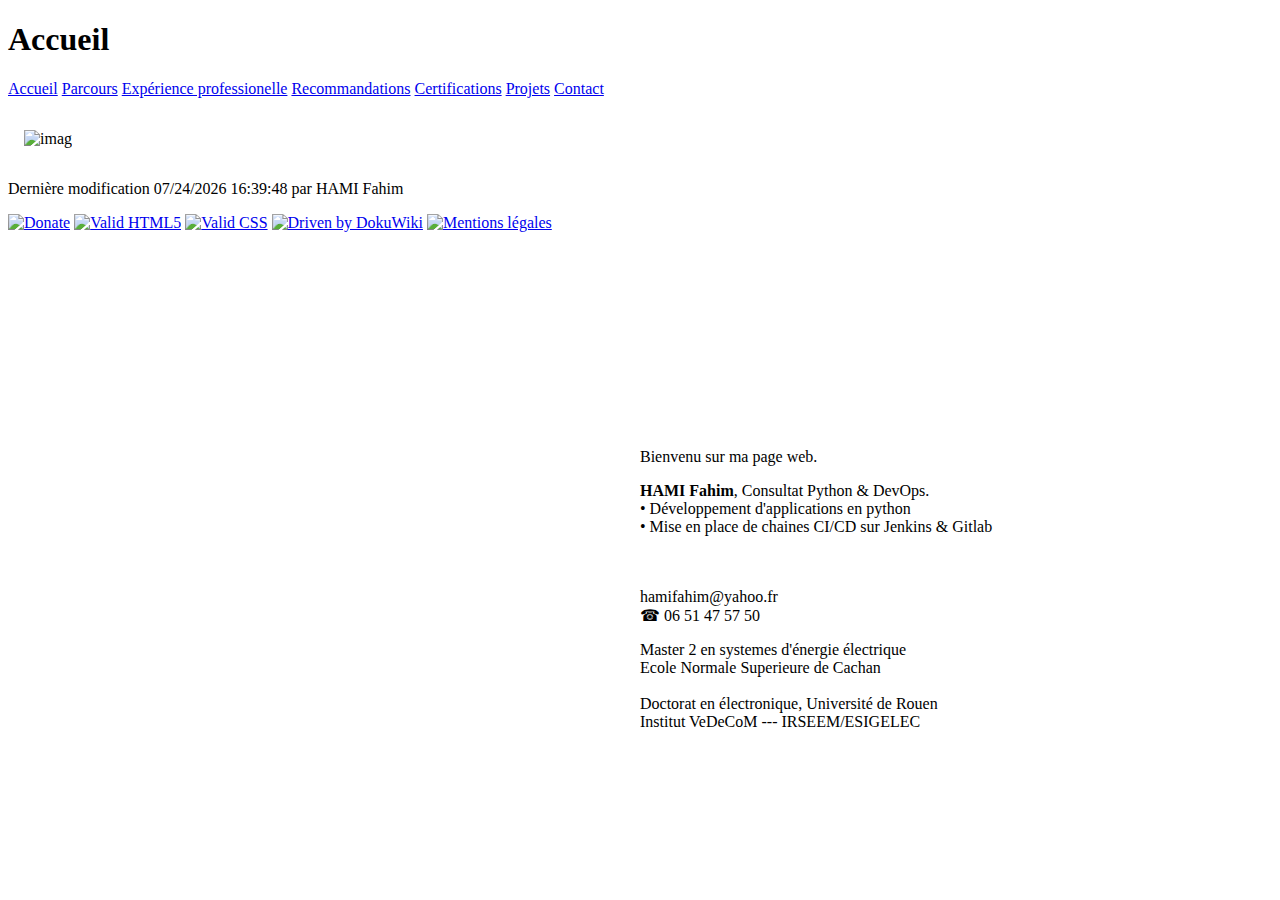
==== index.html @ b3068115 "Update index.html" ====
﻿<!DOCTYPE html>
<!--
To change this license header, choose License Headers in Project Properties.
To change this template file, choose Tools | Templates
and open the template in the editor.
-->
<html>
    <head>
        <title>Accueil</title>
        <meta charset="UTF-8">
        <link rel="shortcut icon" href="image/fahim.jpg" type="image/x-icon" />
        <meta name="viewport" content="width=device-width, initial-scale=1.0">
        <link href="heanderAndFooter.css" rel="stylesheet" type="text/css"/>
    </head>
    <body>
        <header>
            <h1>Accueil</h1>
        </header>
        <nav>
            <a  class="active" href="index.html">Accueil</a> 
            <a  href="parcours.html">Parcours</a> 
            <a  href="experience_professionnelle.html">Expérience professionelle</a>
            <a  href="recommandation.html">Recommandations</a> 
            <a  href="certification.html">Certifications</a> 
            <a  href="projets.html">Projets</a>
            <a id="co" href="contact.html">Contact</a>
        </nav>
        <div class="corps">
           <div>
              <p >

                <img style="padding:1em" src="image/imag.jpg" width="380" height="250" alt="imag"/>

              </p>
            </div>
            <div style="position: absolute; top:48%;left:50%;">
             <section >
                <p>
                    Bienvenu sur ma page web.
                </p>

                <p>
                    <strong>HAMI Fahim</strong>, Consultat Python & DevOps. <br>
                    •	Développement d'applications en python  <br>
                    •	Mise en place de chaines CI/CD sur Jenkins & Gitlab  <br> <br> <br>
                    
                </p>
                <p>
                    hamifahim@yahoo.fr <br>
                    ☎ 06 51 47 57 50 
                </p>

                <p>
                   Master 2 en systemes d'énergie électrique <br>
                   Ecole Normale Superieure de Cachan <br> <br>

                   Doctorat en électronique, Université de Rouen <br>
                    Institut VeDeCoM  ---  IRSEEM/ESIGELEC </p>
              </section>
             </div>
        </div>
        <p class="docInfo">
            <script>
                document.write("Dernière modification ");
                document.write(document.lastModified);

            </script>
            par HAMI Fahim
        </p>

        <footer class="margin:0px" >

            <div>
                <a href="http://www.dokuwiki.org/donate" title="Donate" target="_blank"><img
                        src="image/button-donate.gif" width="80" height="15" alt="Donate" /></a>
                <a href="http://validator.w3.org/check/referer" title="Valid HTML5" target="_blank"><img
                        src="image/button-html5.png" width="80" height="15" alt="Valid HTML5" /></a>
                <a href="http://jigsaw.w3.org/css-validator/check/referer?profile=css3" title="Valid CSS" target="_blank"><img
                        src="image/button-css.png" width="80" height="15" alt="Valid CSS" /></a>
                <a href="http://dokuwiki.org/" title="Driven by DokuWiki" target="_blank"><img
                        src="image/button-dw.png" width="80" height="15" alt="Driven by DokuWiki" /></a>
                <a href="http://www.hds.utc.fr/mentions_legales.html" title="Mentions légales" target="_blank"><img
                        src="image/legal.gif" width="80" height="15" alt="Mentions légales" /></a>
            </div>
        </footer>

    </body>
</html>
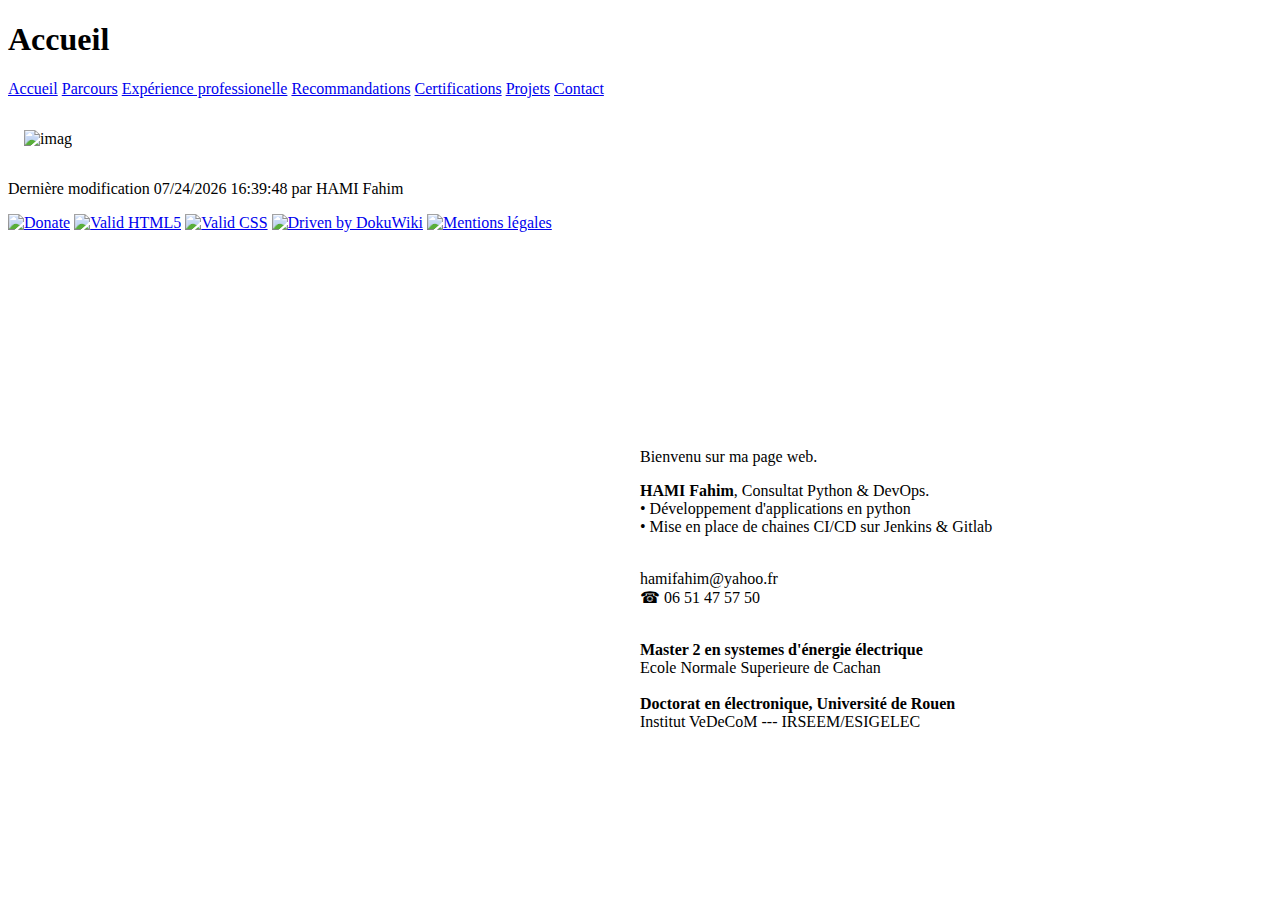
==== commit f6587548: "Update index.html" ====
--- a/index.html
+++ b/index.html
@@ -42,19 +42,18 @@
                 <p>
                     <strong>HAMI Fahim</strong>, Consultat Python & DevOps. <br>
                     •	Développement d'applications en python  <br>
-                    •	Mise en place de chaines CI/CD sur Jenkins & Gitlab  <br> <br> <br>
+                    •	Mise en place de chaines CI/CD sur Jenkins & Gitlab  <br> <br> 
                     
                 </p>
                 <p>
                     hamifahim@yahoo.fr <br>
-                    ☎ 06 51 47 57 50 
+                    ☎ 06 51 47 57 50 <br> <br>
                 </p>
 
                 <p>
-                   Master 2 en systemes d'énergie électrique <br>
+                    <strong> Master 2 en systemes d'énergie électrique </strong> <br>
                    Ecole Normale Superieure de Cachan <br> <br>
-
-                   Doctorat en électronique, Université de Rouen <br>
+                   <strong> Doctorat en électronique, Université de Rouen </strong> <br>
                     Institut VeDeCoM  ---  IRSEEM/ESIGELEC </p>
               </section>
              </div>
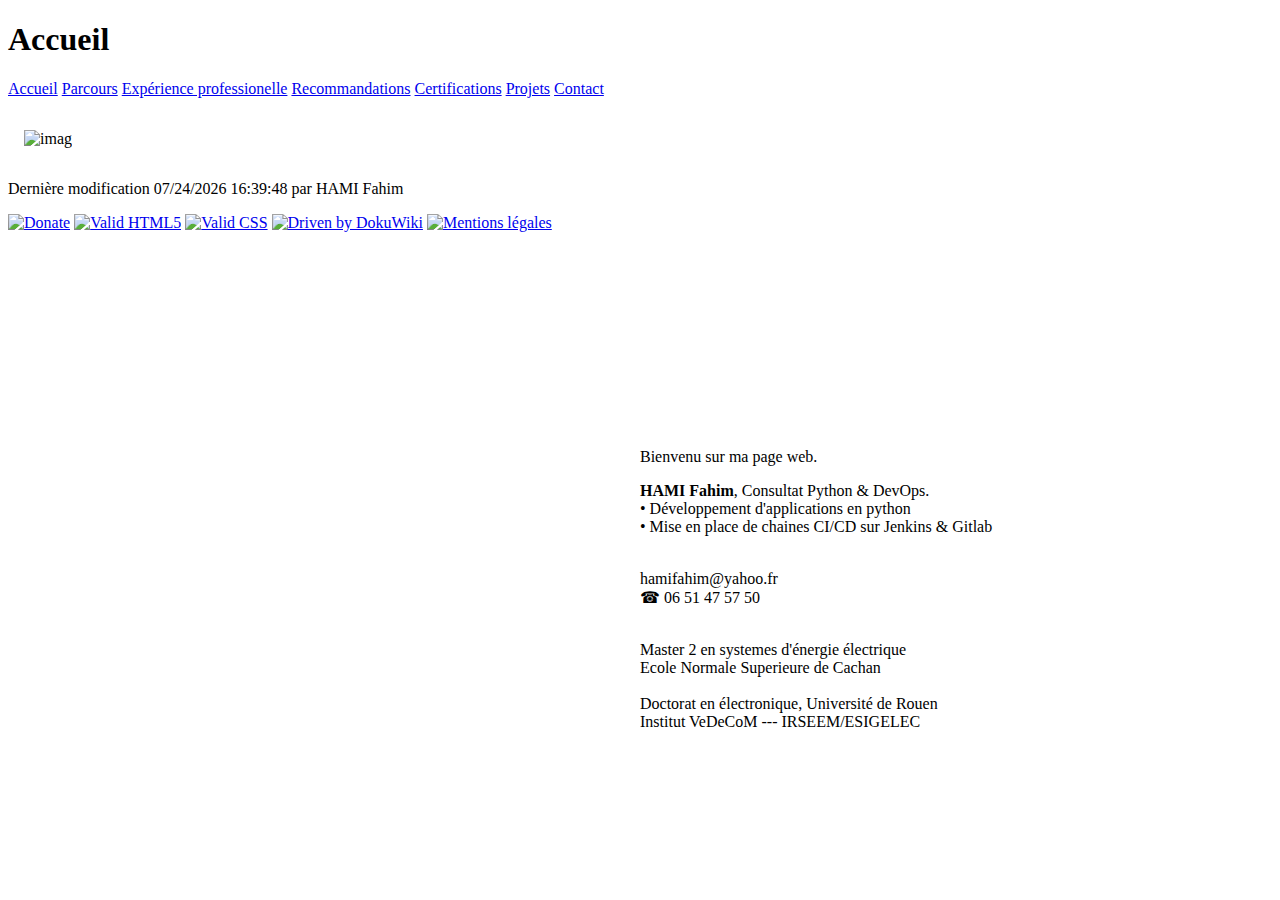
==== commit af4d73f9: "Update index.html" ====
--- a/index.html
+++ b/index.html
@@ -51,10 +51,10 @@
                 </p>
 
                 <p>
-                    <strong> Master 2 en systemes d'énergie électrique </strong> <br>
-                   Ecole Normale Superieure de Cachan <br> <br>
-                   <strong> Doctorat en électronique, Université de Rouen </strong> <br>
-                    Institut VeDeCoM  ---  IRSEEM/ESIGELEC </p>
+                   Master 2 en systemes d'énergie électrique <br>
+                       Ecole Normale Superieure de Cachan <br> <br>
+                   Doctorat en électronique, Université de Rouen <br>
+                       Institut VeDeCoM  ---  IRSEEM/ESIGELEC </p>
               </section>
              </div>
         </div>
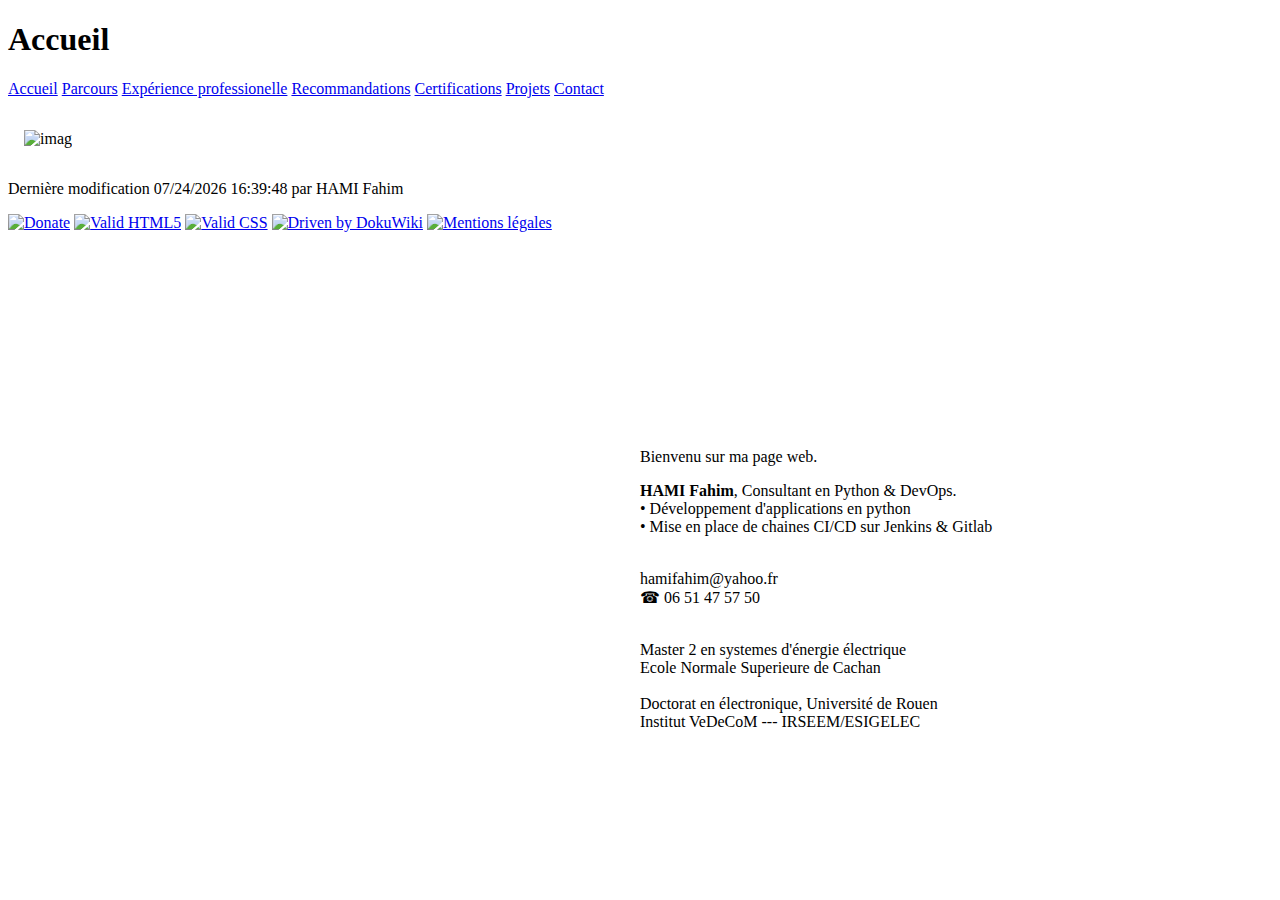
==== commit b2b2a6d5: "Update index.html" ====
--- a/index.html
+++ b/index.html
@@ -36,11 +36,11 @@
             <div style="position: absolute; top:48%;left:50%;">
              <section >
                 <p>
-                    Bienvenu sur ma page web.
+                    Bienvenu sur ma page web.  <br>
                 </p>
 
                 <p>
-                    <strong>HAMI Fahim</strong>, Consultat Python & DevOps. <br>
+                    <strong>HAMI Fahim</strong>, Consultant en Python & DevOps. <br>
                     •	Développement d'applications en python  <br>
                     •	Mise en place de chaines CI/CD sur Jenkins & Gitlab  <br> <br> 
                     
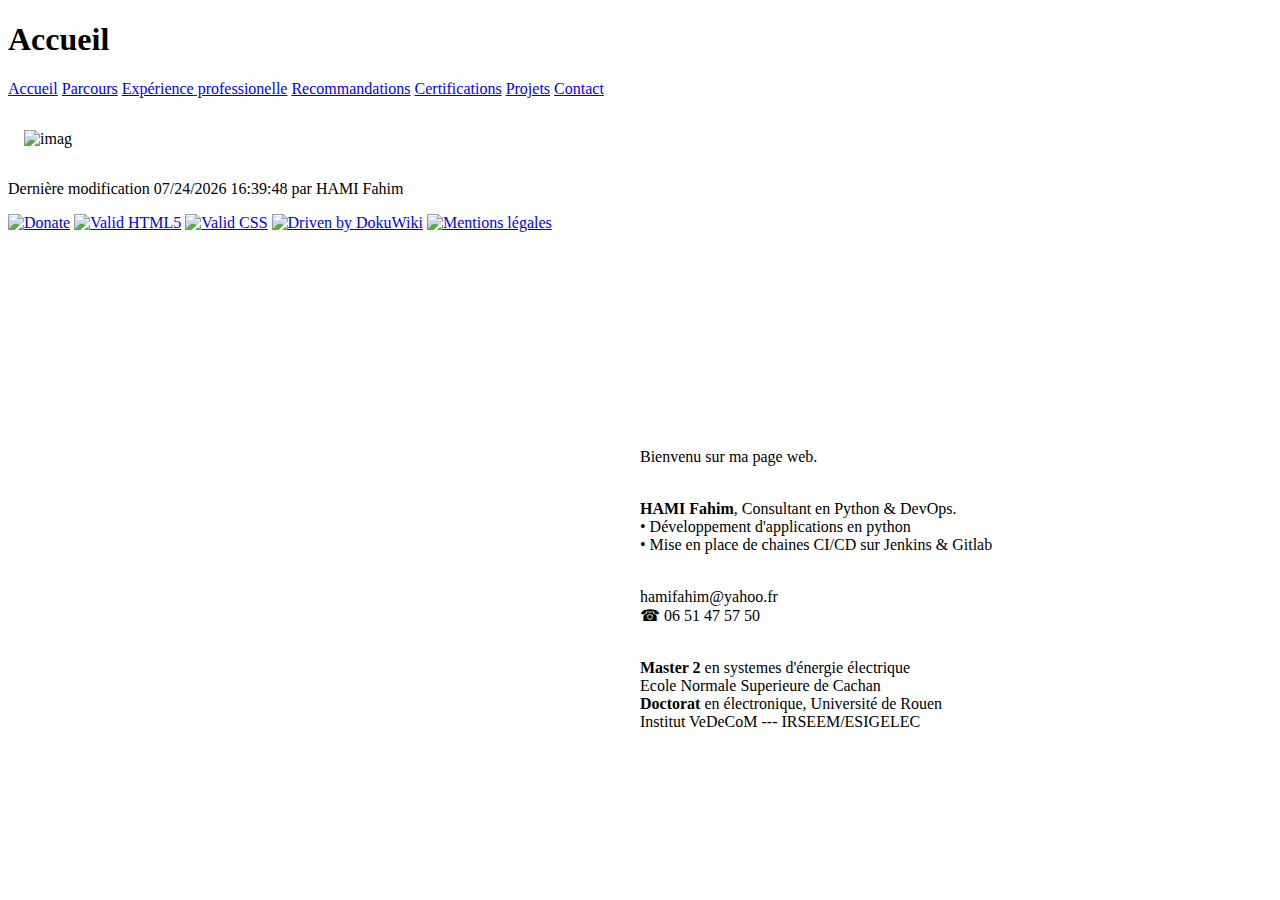
==== commit 2ea6d9d4: "Update index.html" ====
--- a/index.html
+++ b/index.html
@@ -36,13 +36,13 @@
             <div style="position: absolute; top:48%;left:50%;">
              <section >
                 <p>
-                    Bienvenu sur ma page web.  <br>
+                    Bienvenu sur ma page web.  <br> <br>
                 </p>
 
                 <p>
                     <strong>HAMI Fahim</strong>, Consultant en Python & DevOps. <br>
-                    •	Développement d'applications en python  <br>
-                    •	Mise en place de chaines CI/CD sur Jenkins & Gitlab  <br> <br> 
+                         •	Développement d'applications en python  <br>
+                         •	Mise en place de chaines CI/CD sur Jenkins & Gitlab  <br> <br> 
                     
                 </p>
                 <p>
@@ -51,9 +51,9 @@
                 </p>
 
                 <p>
-                   Master 2 en systemes d'énergie électrique <br>
-                       Ecole Normale Superieure de Cachan <br> <br>
-                   Doctorat en électronique, Université de Rouen <br>
+                   <strong> Master 2 </strong> en systemes d'énergie électrique <br>
+                       Ecole Normale Superieure de Cachan <br>
+                   <strong> Doctorat </strong> en électronique, Université de Rouen <br>
                        Institut VeDeCoM  ---  IRSEEM/ESIGELEC </p>
               </section>
              </div>
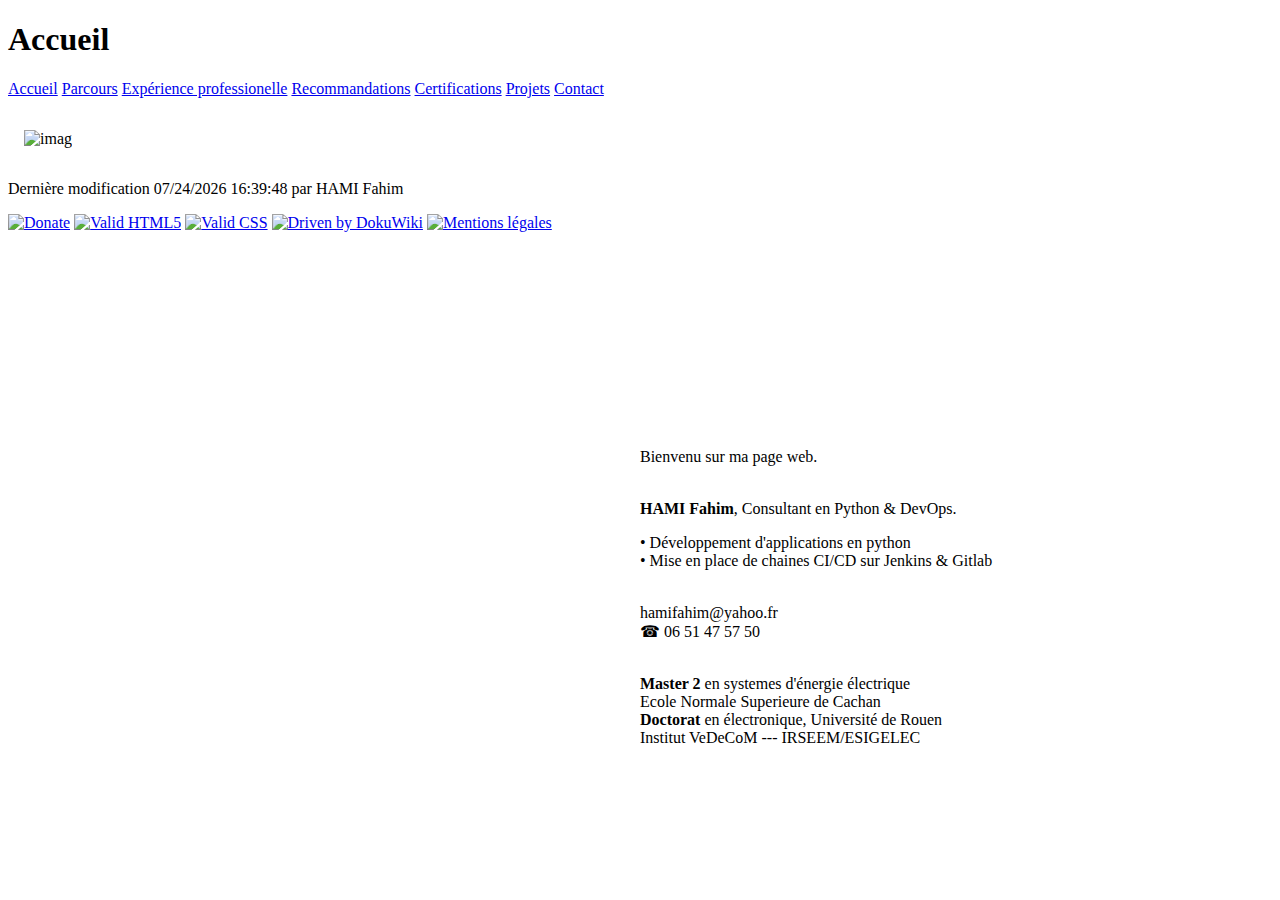
==== commit 56b1ea38: "Update index.html" ====
--- a/index.html
+++ b/index.html
@@ -41,9 +41,9 @@
 
                 <p>
                     <strong>HAMI Fahim</strong>, Consultant en Python & DevOps. <br>
-                         •	Développement d'applications en python  <br>
-                         •	Mise en place de chaines CI/CD sur Jenkins & Gitlab  <br> <br> 
-                    
+                </p>
+                <p>        •	Développement d'applications en python  <br>
+                           •	Mise en place de chaines CI/CD sur Jenkins & Gitlab  <br> <br> 
                 </p>
                 <p>
                     hamifahim@yahoo.fr <br>
